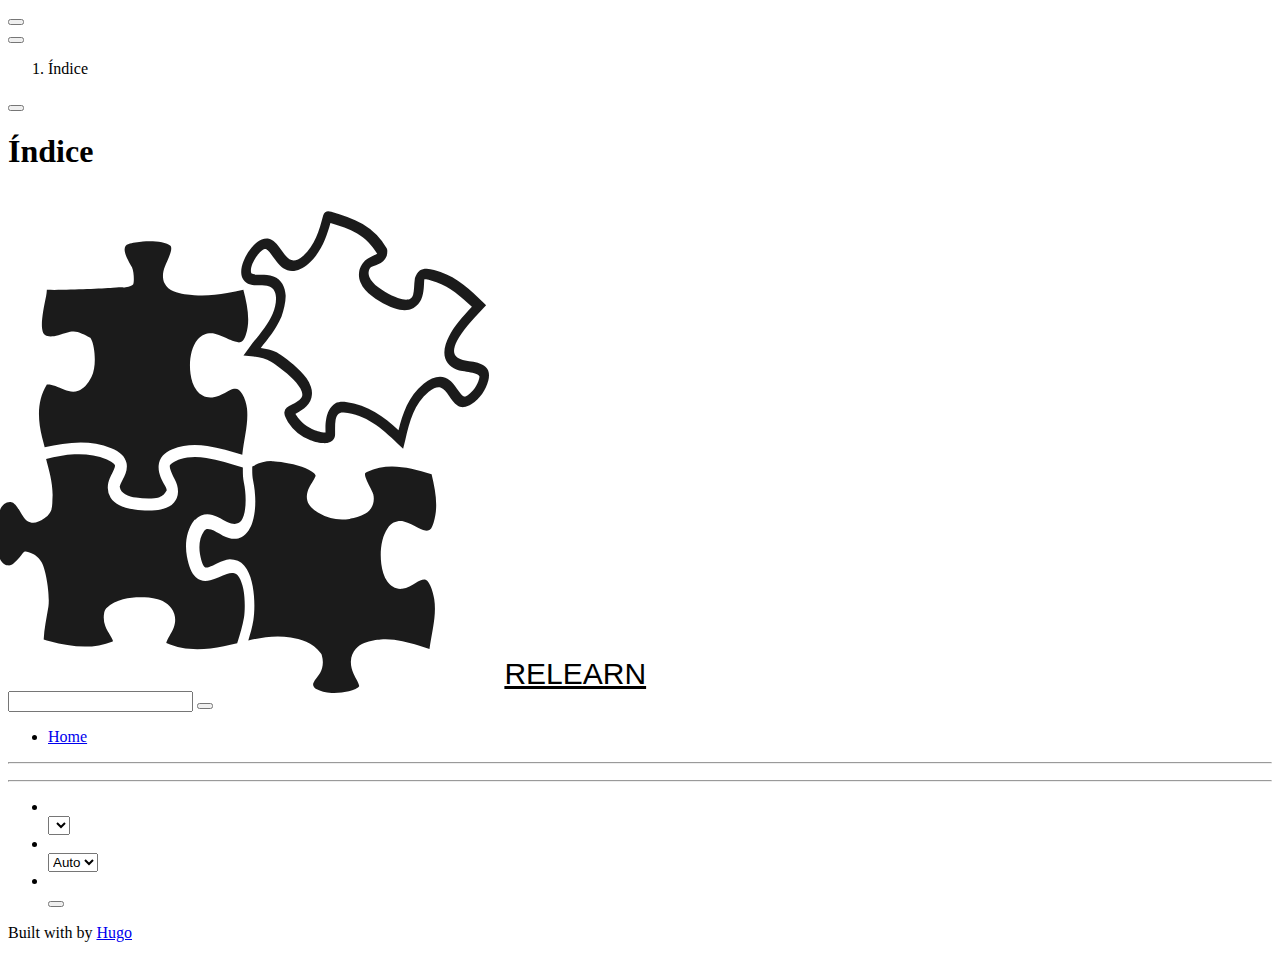
==== public/index.html @ 803da107 "eliminado relearn" ====
<!DOCTYPE html>
<html lang="en-us" dir="ltr" itemscope itemtype="http://schema.org/Article">
  <head><script src="/livereload.js?mindelay=10&amp;v=2&amp;port=1313&amp;path=livereload" data-no-instant defer></script>
    <meta charset="utf-8">
    <meta name="viewport" content="height=device-height, width=device-width, initial-scale=1.0, minimum-scale=1.0">
    <meta name="generator" content="Hugo 0.135.0">
    <meta name="generator" content="Relearn 6.4.0+tip">
    <meta name="description" content="">
    <meta name="author" content="">
    <meta name="twitter:card" content="summary">
    <meta name="twitter:title" content="Índice :: Mi Sitio en Hugo">
    <meta property="og:url" content="http://localhost:1313/index.html">
    <meta property="og:site_name" content="Mi Sitio en Hugo">
    <meta property="og:title" content="Índice :: Mi Sitio en Hugo">
    <meta property="og:locale" content="en_us">
    <meta property="og:type" content="website">
    <meta itemprop="name" content="Índice :: Mi Sitio en Hugo">
    <meta itemprop="datePublished" content="2024-10-03T16:56:03+02:00">
    <meta itemprop="dateModified" content="2024-10-03T16:56:03+02:00">
    <title>Índice :: Mi Sitio en Hugo</title>
    <link href="/index.xml" rel="alternate" type="application/rss+xml" title="Índice :: Mi Sitio en Hugo">
    <link href="/css/fontawesome-all.min.css?1728413539" rel="stylesheet" media="print" onload="this.media='all';this.onload=null;"><noscript><link href="/css/fontawesome-all.min.css?1728413539" rel="stylesheet"></noscript>
    <link href="/css/nucleus.css?1728413539" rel="stylesheet">
    <link href="/css/auto-complete.css?1728413539" rel="stylesheet" media="print" onload="this.media='all';this.onload=null;"><noscript><link href="/css/auto-complete.css?1728413539" rel="stylesheet"></noscript>
    <link href="/css/perfect-scrollbar.min.css?1728413539" rel="stylesheet">
    <link href="/css/fonts.css?1728413539" rel="stylesheet" media="print" onload="this.media='all';this.onload=null;"><noscript><link href="/css/fonts.css?1728413539" rel="stylesheet"></noscript>
    <link href="/css/theme.css?1728413539" rel="stylesheet">
    <link href="/css/theme-auto.css?1728413539" rel="stylesheet" id="R-variant-style">
    <link href="/css/chroma-auto.css?1728413539" rel="stylesheet" id="R-variant-chroma-style">
    <link href="/css/variant.css?1728413539" rel="stylesheet">
    <link href="/css/print.css?1728413539" rel="stylesheet" media="print">
    <script src="/js/variant.js?1728413539"></script>
    <script>
      window.relearn = window.relearn || {};
      window.relearn.relBasePath='.';
      window.relearn.relBaseUri='.';
      window.relearn.absBaseUri='http:\/\/localhost:1313';
      window.relearn.disableAnchorCopy=false;
      window.relearn.disableAnchorScrolling=false;
      // variant stuff
      window.variants && variants.init( [ 'auto' ] );
      // translations
      window.T_Copy_to_clipboard = ``;
      window.T_Copied_to_clipboard = ``;
      window.T_Copy_link_to_clipboard = ``;
      window.T_Link_copied_to_clipboard = ``;
      window.T_Reset_view = ``;
      window.T_View_reset = ``;
      window.T_No_results_found = ``;
      window.T_N_results_found = ``;
    </script>
  </head>
  <body class="mobile-support html" data-url="/index.html">
    <div id="R-body" class="default-animation">
      <div id="R-body-overlay"></div>
      <nav id="R-topbar">
        <div class="topbar-wrapper">
          <div class="topbar-sidebar-divider"></div>
          <div class="topbar-area topbar-area-start" data-area="start">
            <div class="topbar-button topbar-button-sidebar" data-content-empty="disable" data-width-s="show" data-width-m="hide" data-width-l="hide"><button class="topbar-control" onclick="toggleNav()" type="button" title="(CTRL&#43;ALT&#43;n)"><i class="fa-fw fas fa-bars"></i></button>
            </div>
            <div class="topbar-button topbar-button-toc" data-content-empty="hide" data-width-s="show" data-width-m="show" data-width-l="show"><button class="topbar-control" onclick="toggleTopbarFlyout(this)" type="button" title="(CTRL&#43;ALT&#43;t)"><i class="fa-fw fas fa-list-alt"></i></button>
              <div class="topbar-content">
                <div class="topbar-content-wrapper"> 
                </div>
              </div>
            </div>
          </div>
          <ol class="topbar-breadcrumbs breadcrumbs highlightable" itemscope itemtype="http://schema.org/BreadcrumbList"><li
            itemscope itemtype="https://schema.org/ListItem" itemprop="itemListElement"><span itemprop="name">Índice</span><meta itemprop="position" content="1"></li>
          </ol>
          <div class="topbar-area topbar-area-end" data-area="end">
            <div class="topbar-button topbar-button-prev" data-content-empty="disable" data-width-s="show" data-width-m="show" data-width-l="show"><span class="topbar-control"><i class="fa-fw fas fa-chevron-left"></i></span>
            </div>
            <div class="topbar-button topbar-button-next" data-content-empty="disable" data-width-s="show" data-width-m="show" data-width-l="show"><span class="topbar-control"><i class="fa-fw fas fa-chevron-right"></i></span>
            </div>
            <div class="topbar-button topbar-button-more" data-content-empty="hide" data-width-s="show" data-width-m="show" data-width-l="show"><button class="topbar-control" onclick="toggleTopbarFlyout(this)" type="button" title=""><i class="fa-fw fas fa-ellipsis-v"></i></button>
              <div class="topbar-content">
                <div class="topbar-content-wrapper">
                  <div class="topbar-area topbar-area-more" data-area="more">
                  </div>
                </div>
              </div>
            </div>
          </div>
        </div>
      </nav>
      <div id="R-main-overlay"></div>
      <main id="R-body-inner" class="highlightable home" tabindex="-1">
        <div class="flex-block-wrapper">
          <article class="home">
            <header class="headline">
            </header>

<h1 id="índice">Índice</h1>


            <footer class="footline">
            </footer>
          </article>
        </div>
      </main>
    </div>
    <aside id="R-sidebar" class="default-animation">
      <div id="R-header-topbar" class="default-animation"></div>
      <div id="R-header-wrapper" class="default-animation">
        <div id="R-header" class="default-animation">
          <style>
            #R-logo svg,
            #R-logo svg * {
              color: #282828;
              color: var(--MENU-SECTIONS-BG-color);
              fill: #282828 !important;
              fill: var(--MENU-SECTIONS-BG-color) !important;
              opacity: .945;
            }
            a#R-logo {
              color: #282828;
              color: var(--MENU-SECTIONS-BG-color);
              font-family: 'Work Sans', 'Helvetica', 'Tahoma', 'Geneva', 'Arial', sans-serif;
              font-size: 1.875rem;
              font-weight: 300;
              margin-top: -.8125rem;
              max-width: 60%;
              text-transform: uppercase;
              width: 14.125rem;
              white-space: nowrap;
            }
            a#R-logo:hover {
              color: #282828;
              color: var(--MENU-SECTIONS-BG-color);
            }
            #R-logo svg {
              margin-bottom: -1.25rem;
              margin-inline-start: -1.47rem;
              margin-inline-end: .5rem;
              width: 40.5%;
            }
            @media only all and (max-width: 59.999rem) {
              a#R-logo {
                font-size: 1.5625rem;
                margin-top: -.1875rem;
              }
              #R-logo svg {
                margin-bottom: -.75rem;
                margin-inline-start: -1.47rem;
                margin-inline-end: .5rem;
              }
            }
          </style>
          <a id="R-logo" href="/index.html">
            <svg xmlns="http://www.w3.org/2000/svg" viewBox="0 0 64.044 64.044">
              <path d="M46.103 136.34c-.642-.394-1.222-2.242-1.98-2.358-.76-.117-1.353.506-1.618 1.519-.266 1.012-.446 4.188.173 5.538.213.435.482.787 1.03.845.547.057.967-.504 1.45-1.027.482-.523.437-.9 1.142-.612.705.289 1.051.4 1.586 1.229.535.828 1.085 4.043.868 5.598-.241 1.458-.531 2.8-.59 4.088.26.075.517.148.772.217 2.68.724 5.373 1.037 7.873.02.001-.028.01-.105.008-.11-.048-.165-.18-.41-.36-.698-.18-.29-.414-.645-.586-1.114a3.212 3.212 0 0 1-.125-1.735c.056-.21.153-.342.249-.475 1.237-1.193 2.932-1.373 4.244-1.384.557-.004 1.389.016 2.198.255.809.239 1.706.724 2.068 1.843.187.578.114 1.17-.043 1.623-.153.438-.369.783-.545 1.091-.178.31-.329.6-.401.821-.007.02-.003.071-.005.094 2.256 1.008 4.716.91 7.189.398.55-.114 1.11-.247 1.673-.377.344-1.085.678-2.145.852-3.208.124-.752.158-2.311-.078-3.538-.118-.613-.306-1.15-.52-1.489-.221-.349-.413-.501-.747-.538-.243-.027-.51.013-.796.098-.67.223-1.33.606-1.966.76l-.008.002-.109.032c-.556.152-1.233.158-1.797-.36-.556-.51-.89-1.367-1.117-2.596-.283-1.528-.075-3.279.89-4.518l.071-.09h.07c.65-.71 1.485-.802 2.16-.599.706.213 1.333.629 1.772.84.736.354 1.185.319 1.475.171.291-.148.5-.439.668-.955.332-1.017.301-2.819.022-4.106-.148-.684-.13-1.292-.13-1.883-1.558-.463-3.067-.982-4.574-1.208-1.128-.169-2.263-.173-3.298.164-.13.046-.256.095-.38.15-.373.164-.633.342-.805.52-.077.098-.081.105-.087.21-.004.068.031.289.13.571.1.282.256.634.467 1.03.279.524.448 1.063.431 1.618a2.12 2.12 0 0 1-.499 1.309 1.757 1.757 0 0 1-.62.51h-.002c-.515.291-1.107.404-1.723.464-.86.083-1.787.026-2.598-.097-.806-.123-1.47-.28-1.948-.555-.444-.256-.79-.547-1.037-.925a2.273 2.273 0 0 1-.356-1.301c.029-.837.403-1.437.625-1.897.111-.23.191-.433.236-.583.045-.15.044-.25.046-.24-.005-.029-.127-.355-1.015-.741-1.138-.495-2.322-.673-3.533-.668h-.015a9.711 9.711 0 0 0-.521.016h-.002c-1.163.057-2.35.308-3.541.569.383 1.531.79 2.753.818 4.502-.096 1.297.158 2.114-1.03 2.935-.85.588-1.508.729-2.15.335" style="fill:#282828;fill-opacity:1;stroke:none;stroke-width:1.03763;stroke-miterlimit:4;stroke-dasharray:none;stroke-opacity:1" transform="translate(-40.698 -95.175)"/>
              <path d="M61.472 101.34v.002c-.3-.003-.603.01-.894.04-.544.055-1.39.165-1.778.306-1.238.364.13 2.344.41 2.913.28.569.285 2.03.14 2.134-.144.103-.375.261-.934.345-.56.084.03-.037-1.589.086-1.62.122-5.506.29-8.265.248-.022.26-.036.521-.097.808-.309 1.442-.63 3.163-.494 4.074.071.473.168.65.414.8.23.14.737.235 1.62-.004.834-.227 1.3-.442 1.887-.456.595-.016 1.555.472 1.965.717.411.245-.03-.008.002 0s.128.05.176.102c.049.053-.276-.523.104.199.379.721.72 3.256.002 4.68-.46.913-1.01 1.49-1.64 1.711-.63.22-1.229.067-1.734-.135-.881-.353-1.584-.7-2.205-.647-1.199 1.94-1.186 4.17-.6 6.602.097.397.212.814.327 1.23 2.68-.556 5.542-1.016 8.337.132 1.064.437 1.73 1.015 1.902 1.857.169.831-.193 1.508-.438 1.986-.122.238-.23.46-.307.642-.07.164-.096.28-.104.324.069.429.309.723.686.945.385.227.89.355 1.35.423.723.104 1.567.152 2.287.086.693-.064 1.032-.338 1.241-.544a2.447 2.447 0 0 0 .303-.437.175.175 0 0 0 .013-.035c-.004-.066-.037-.246-.195-.527-.46-.816-.87-1.595-.817-2.51.028-.476.218-.938.529-1.288.304-.343.698-.586 1.186-.79 1.442-.606 2.96-.609 4.372-.409 1.525.216 2.963.679 4.378 1.083.226-2.09.784-3.9.592-5.77-.058-.565-.287-1.333-.598-1.827-.32-.508-.59-.717-1.036-.642-.648.11-1.472.935-2.707 1.078-.791.092-1.494-.267-1.95-.86-.45-.583-.678-1.335-.78-2.101-.202-1.525.031-3.229.89-4.27.615-.747 1.45-.887 2.15-.74.687.145 1.307.492 1.857.745v-.002c.546.252 1.033.388 1.281.344a.547.547 0 0 0 .353-.188c.113-.124.242-.35.384-.75.604-1.712.206-3.68-.303-5.654-.667.145-1.336.293-2.018.413-1.341.236-2.73.392-4.136.273-.656-.055-1.695-.085-2.58-.476-.442-.195-.903-.514-1.157-1.093-.259-.591-.205-1.313.08-2.014.223-.64 1.082-2.178.692-2.585-.391-.407-1.651-.56-2.554-.571z" style="fill:#282828;fill-opacity:1;stroke:none;stroke-width:.992837;stroke-miterlimit:4;stroke-dasharray:none;stroke-opacity:1" transform="translate(-40.698 -95.175)"/>
              <path d="M83.128 98.116c-.484 1.875-1.057 3.757-2.486 5.033-.638.57-1.13.666-1.483.548-.401-.134-.715-.506-1.058-.973-.338-.461-.655-.97-1.076-1.332-.192-.165-.404-.315-.683-.38-.279-.066-.599-.02-.9.102-.489.196-.89.58-1.28 1.047a6.1 6.1 0 0 0-.985 1.632c-.234.591-.356 1.174-.277 1.713.072.487.392.977.905 1.185.463.187.926.156 1.36.154.433 0 .843.01 1.242.147.55.189.79.736.822 1.368.034.66-.145 1.412-.393 1.988l-.008.021c-.74 1.705-1.946 2.893-3.004 4.349l-.664.915.979.099c.924.092 1.788.26 2.468.675.46.281 1.806 1.205 2.794 2.222.497.513.888 1.031 1.047 1.502.078.231.095.422.05.6a.93.93 0 0 1-.345.474c-.301.223-.606.395-.864.532l-.354.186c-.107.058-.189.087-.345.228a.637.637 0 0 1 .062-.045l-.064.041-.209.236-.103.343s.003.126.007.152c.003.017.003.007.004.015v.002c.016.195.061.307.133.476a4.1 4.1 0 0 0 .32.596 5.7 5.7 0 0 0 2.8 2.258c.284.108.908.321 1.548.36.33.02.59.015.912-.13h.002c.08-.037.228-.095.382-.281.153-.186.19-.355.212-.445l.019-.075.003-.078c.023-.585-.037-1.296.072-1.899.153-.657.435-.956 1.009-.909 2.771.239 4.74 1.955 6.693 3.83l.742.714.279-1.155c.55-2.29 1.093-4.464 2.928-5.977.692-.57 1.184-.642 1.527-.509.39.151.676.536.996.995.319.458.605.926 1.07 1.212.194.119.464.232.784.209.32-.024.638-.163.988-.384 1.022-.645 1.778-1.756 2.086-2.942.136-.522.102-.991-.046-1.301-.158-.334-.433-.553-.754-.707-.653-.314-1.468-.373-2.094-.486-.825-.15-1.22-.475-1.345-.878-.13-.417 0-.953.335-1.61.6-1.173 1.887-2.602 3.13-3.911l.498-.526-.449-.432c-1.545-1.49-3.163-3.01-5.252-3.715h-.002c-.473-.16-1.097-.413-1.73-.424h-.003c-.311-.004-.596.04-.883.24v.002c-.22.155-.483.537-.583.937l-.008.036-.006.038c-.116.773-.06 1.467-.217 1.995-.063.212-.198.418-.359.507-.202.111-.492.153-.976.072-.582-.097-1.978-.69-3.021-1.503-.523-.407-.934-.85-1.117-1.3a1.153 1.153 0 0 1-.083-.63c.03-.184.1-.477.308-.593.21-.116.941-.32 1.377-.642h.002c.192-.141.403-.367.518-.64.114-.275.127-.526.123-.774-.006-.142-.036-.192-.08-.3a8.417 8.417 0 0 0-3-3.027c-1.226-.725-2.585-1.135-3.927-1.539-.434-.12-.844-.111-1.02.466zm.912.947c1.186.364 2.357.718 3.345 1.303 1.035.612 1.864 1.488 2.507 2.528-.514.263-1.095.5-1.44.79-.345.29-.729.914-.815 1.434-.084.509 0 .968.155 1.347.301.74.85 1.276 1.44 1.735 1.18.92 2.554 1.545 3.47 1.698.604.1 1.186.088 1.739-.216.594-.327.935-.911 1.088-1.427.264-.884.193-1.664.262-2.17h.1c.3.006.926.206 1.417.371 1.646.554 3.044 1.773 4.431 3.089-1.102 1.174-2.222 2.423-2.888 3.73-.42.823-.73 1.789-.453 2.687.283.913 1.1 1.415 2.138 1.603.691.126 1.472.226 1.84.403.19.091.258.182.278.223.03.064.058.075-.023.387-.21.804-.761 1.598-1.413 2.01-.247.155-.365.183-.407.187-.042.003-.061.002-.172-.066-.144-.088-.455-.473-.772-.929-.317-.454-.714-1.07-1.452-1.356-.783-.304-1.776-.022-2.713.75-1.942 1.6-2.626 3.764-3.146 5.8-1.802-1.676-3.772-3.138-6.589-3.517h-.002c-.346-.095-1.013-.031-1.293.143-.735.501-1.005 1.132-1.168 2.007-.125.69-.082 1.216-.074 1.659-.055.006-.046.01-.104.006-.42-.026-1.035-.215-1.244-.295-.947-.361-1.774-1.006-2.314-1.857-.054-.085-.072-.132-.109-.2l.027-.016c.284-.15.656-.36 1.045-.648.44-.327.789-.798.93-1.35a2.4 2.4 0 0 0-.068-1.379c-.254-.751-.753-1.353-1.295-1.911-1.09-1.124-2.452-2.049-2.99-2.378-.609-.372-1.303-.44-1.981-.56.875-1.094 1.878-2.251 2.596-3.921.294-.823.543-1.907.513-2.658-.049-.97-.489-2.013-1.52-2.367-.579-.2-1.131-.204-1.58-.203-.45.002-.786-.006-.97-.08h-.002c-.264-.107-.236-.108-.268-.33-.025-.17.021-.553.183-.962a4.67 4.67 0 0 1 .725-1.192c.29-.348.617-.59.705-.626.142-.057.176-.05.22-.04.045.011.127.052.263.17.235.201.56.671.92 1.161.354.484.791 1.08 1.543 1.33.8.267 1.784-.052 2.671-.846 1.594-1.424 2.235-3.317 2.714-5.051zm11.705 7.023c-.02.014.042-.002.042 0l-.008.035c.05-.2-.028-.04-.034-.035zM79.472 122.45a.198.198 0 0 1 .005.023v.014c-.002-.01-.003-.03-.005-.037zm-.29.732-.006.01-.044.027c.016-.01.033-.024.05-.036z" style="color:#000;fill:#282828;stroke-width:1.02352;-inkscape-stroke:none" transform="translate(-40.698 -95.175)"/>
              <path d="M76.694 128.845c-.85-.012-1.668.253-2.434.67-.01.592-.015 1.17.109 1.772.323 1.573.422 3.553-.07 5.147-.247.804-.684 1.535-1.347 1.891-.663.356-1.467.296-2.362-.159-.522-.266-1.059-.62-1.487-.757-.223-.072-.392-.096-.522-.069-.13.027-.232.094-.362.27-.53.719-.681 1.823-.497 2.876.177 1.012.418 1.438.543 1.56.143.137.26.154.604.055.548-.158 1.523-.857 2.573-.972l.02-.002.5.058c.686.081 1.247.562 1.622 1.19.372.62.591 1.37.73 2.136.279 1.532.25 3.16.083 4.232-.14.91-.394 1.72-.632 2.53 1.719-.385 3.485-.692 5.307-.36 1.174.214 2.749.574 3.762 1.977l.088.122.046.159c.162.551.16 1.114.024 1.578-.13.45-.348.772-.533 1.023-.181.246-.336.444-.437.606-.102.16-.141.275-.145.336-.01.17 0 .197.07.315.057.1.186.242.39.366.408.246 1.106.414 1.843.45a7.842 7.842 0 0 0 2.174-.21 4.28 4.28 0 0 0 .822-.296c.218-.106.385-.242.377-.233l.029-.031c.025-.035.05-.072.05-.068 0-.004 0-.017-.003-.05a2.733 2.733 0 0 0-.21-.579c-.26-.548-.839-1.333-.822-2.46.01-.657.27-1.21.598-1.576.32-.357.696-.575 1.074-.736.759-.323 1.57-.418 2.054-.458 1.653-.136 3.252.296 4.755.765.457.142.905.29 1.352.434.325-2.258.902-4.247.598-6.217-.071-.46-.25-1.169-.486-1.684-.238-.518-.495-.762-.675-.779-.351-.032-.716.14-1.174.418-.457.277-1.005.665-1.695.742-.745.082-1.406-.291-1.84-.908-.428-.608-.653-1.394-.754-2.196-.203-1.596.016-3.377.794-4.493.568-.813 1.358-.984 2.024-.835.65.146 1.243.51 1.769.779.524.267.99.413 1.237.365a.527.527 0 0 0 .346-.2c.11-.132.235-.373.37-.798.612-1.918.27-3.894-.246-6.054-2.815-.851-5.49-1.534-8.089-.267a.727.727 0 0 0-.223.148c-.024.028-.018.021-.026.056.001-.003-.01.178.07.44.162.522.611 1.29.911 1.978l.004.009.029.063.024.084V133c.162.635.016 1.297-.274 1.727-.272.404-.618.636-.952.81-.675.353-1.399.484-1.724.533a5.888 5.888 0 0 1-3.973-.795c-.512-.311-.876-.594-1.133-1.02-.282-.466-.318-1.084-.172-1.557.252-.814.715-1.266.971-1.89a.663.663 0 0 0 .047-.14c.001-.013 0-.006-.007-.037a.761.761 0 0 0-.184-.268c-.264-.267-.865-.595-1.54-.826-1.356-.462-3.07-.659-3.583-.686-.062-.002-.121-.006-.178-.006z" style="fill:#282828;fill-opacity:1;stroke:none;stroke-width:.991342;stroke-miterlimit:4;stroke-dasharray:none;stroke-opacity:1" transform="translate(-40.698 -95.175)"/>
            </svg>Relearn
          </a>
        </div>

        <search>
          <div class="searchbox default-animation">
            <i class="fas fa-search" title=" (CTRL+ALT+f)"></i>
            <label class="a11y-only" for="R-search-by"></label>
            <input data-search-input id="R-search-by" name="search-by" class="search-by" type="search" placeholder="">
            <button class="search-clear" type="button" data-search-clear="" title=""><i class="fas fa-times" title=""></i></button>
          </div>
        </search>
        <script>
          var contentLangs=[];
        </script>
        <script src="/js/auto-complete.js?1728413539" defer></script>
        <script src="/js/lunr/lunr.min.js?1728413539" defer></script>
        <script src="/js/lunr/lunr.stemmer.support.min.js?1728413539" defer></script>
        <script src="/js/lunr/lunr.multi.min.js?1728413539" defer></script>
        <script src="/js/search.js?1728413539" defer></script>
      </div>
      <div id="R-homelinks" class="default-animation homelinks">
        <ul>
          <li><a class="padding" href="/index.html"><i class="fa-fw fas fa-home"></i> Home</a></li>
        </ul>
        <hr class="padding">
      </div>
      <div id="R-content-wrapper" class="highlightable">
        <div id="R-topics">
          <ul class="enlarge morespace collapsible-menu">
          </ul>
        </div>
        <div class="padding footermargin footerLangSwitch footerVariantSwitch footerVisitedLinks footerFooter showFooter"></div>
        <div id="R-menu-footer">
          <hr class="padding default-animation footerLangSwitch footerVariantSwitch footerVisitedLinks footerFooter showFooter">
          <div id="R-prefooter" class="footerLangSwitch footerVariantSwitch footerVisitedLinks">
            <ul>
              <li id="R-select-language-container" class="footerLangSwitch">
                <div class="padding menu-control">
                  <i class="fa-fw fas fa-language"></i>
                  <span>&nbsp;</span>
                  <div class="control-style">
                    <label class="a11y-only" for="R-select-language"></label>
                    <select id="R-select-language" onchange="location = this.querySelector( this.value ).dataset.url;">
                      <option id="R-select-language-en" value="#R-select-language-en" data-url="/index.html" lang="en-us" selected></option>
                    </select>
                  </div>
                  <div class="clear"></div>
                </div>
              </li>
              <li id="R-select-variant-container" class="footerVariantSwitch">
                <div class="padding menu-control">
                  <i class="fa-fw fas fa-paint-brush"></i>
                  <span>&nbsp;</span>
                  <div class="control-style">
                    <label class="a11y-only" for="R-select-variant"></label>
                    <select id="R-select-variant" onchange="window.variants && variants.changeVariant( this.value );">
                      <option id="R-select-variant-auto" value="auto" selected>Auto</option>
                    </select>
                  </div>
                  <div class="clear"></div>
                </div>
                <script>window.variants && variants.markSelectedVariant();</script>
              </li>
              <li class="footerVisitedLinks">
                <div class="padding menu-control">
                  <i class="fa-fw fas fa-history"></i>
                  <span>&nbsp;</span>
                  <div class="control-style">
                    <button onclick="clearHistory();"></button>
                  </div>
                  <div class="clear"></div>
                </div>
              </li>
            </ul>
          </div>
          <div id="R-footer" class="footerFooter showFooter">
	    <p>Built with <a href="https://github.com/McShelby/hugo-theme-relearn" title="love"><i class="fas fa-heart"></i></a> by <a href="https://gohugo.io/">Hugo</a></p>
          </div>
        </div>
      </div>
    </aside>
    <script src="/js/clipboard.min.js?1728413539" defer></script>
    <script src="/js/perfect-scrollbar.min.js?1728413539" defer></script>
    <script src="/js/theme.js?1728413539" defer></script>
  </body>
</html>
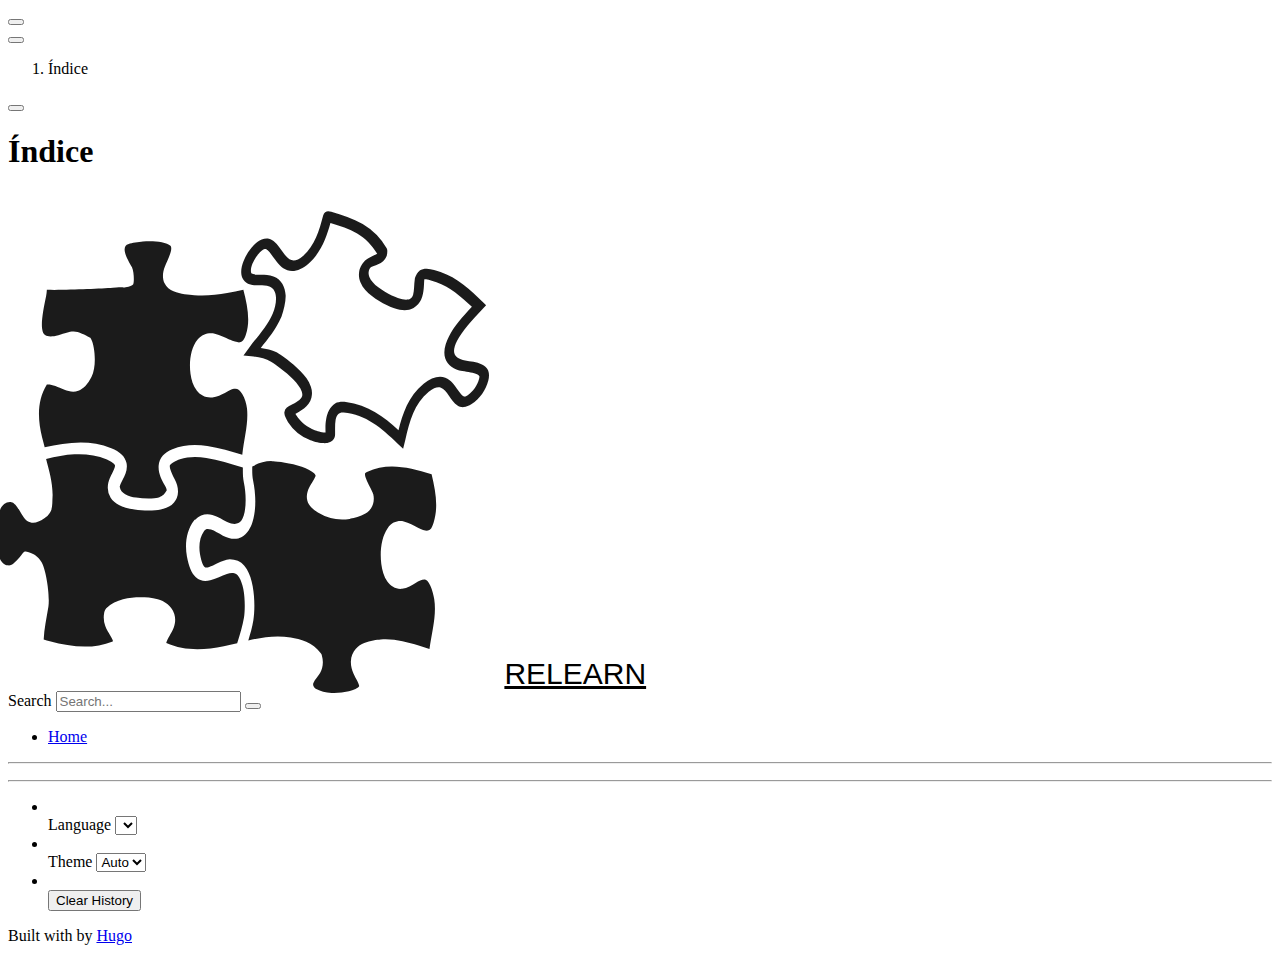
==== commit b051e0a4: "primer commit denuevo" ====
--- a/public/index.html
+++ b/public/index.html
@@ -19,17 +19,17 @@
     <meta itemprop="dateModified" content="2024-10-03T16:56:03+02:00">
     <title>Índice :: Mi Sitio en Hugo</title>
     <link href="/index.xml" rel="alternate" type="application/rss+xml" title="Índice :: Mi Sitio en Hugo">
-    <link href="/css/fontawesome-all.min.css?1728413539" rel="stylesheet" media="print" onload="this.media='all';this.onload=null;"><noscript><link href="/css/fontawesome-all.min.css?1728413539" rel="stylesheet"></noscript>
-    <link href="/css/nucleus.css?1728413539" rel="stylesheet">
-    <link href="/css/auto-complete.css?1728413539" rel="stylesheet" media="print" onload="this.media='all';this.onload=null;"><noscript><link href="/css/auto-complete.css?1728413539" rel="stylesheet"></noscript>
-    <link href="/css/perfect-scrollbar.min.css?1728413539" rel="stylesheet">
-    <link href="/css/fonts.css?1728413539" rel="stylesheet" media="print" onload="this.media='all';this.onload=null;"><noscript><link href="/css/fonts.css?1728413539" rel="stylesheet"></noscript>
-    <link href="/css/theme.css?1728413539" rel="stylesheet">
-    <link href="/css/theme-auto.css?1728413539" rel="stylesheet" id="R-variant-style">
-    <link href="/css/chroma-auto.css?1728413539" rel="stylesheet" id="R-variant-chroma-style">
-    <link href="/css/variant.css?1728413539" rel="stylesheet">
-    <link href="/css/print.css?1728413539" rel="stylesheet" media="print">
-    <script src="/js/variant.js?1728413539"></script>
+    <link href="/css/fontawesome-all.min.css?1728483091" rel="stylesheet" media="print" onload="this.media='all';this.onload=null;"><noscript><link href="/css/fontawesome-all.min.css?1728483091" rel="stylesheet"></noscript>
+    <link href="/css/nucleus.css?1728483091" rel="stylesheet">
+    <link href="/css/auto-complete.css?1728483091" rel="stylesheet" media="print" onload="this.media='all';this.onload=null;"><noscript><link href="/css/auto-complete.css?1728483091" rel="stylesheet"></noscript>
+    <link href="/css/perfect-scrollbar.min.css?1728483091" rel="stylesheet">
+    <link href="/css/fonts.css?1728483091" rel="stylesheet" media="print" onload="this.media='all';this.onload=null;"><noscript><link href="/css/fonts.css?1728483091" rel="stylesheet"></noscript>
+    <link href="/css/theme.css?1728483091" rel="stylesheet">
+    <link href="/css/theme-auto.css?1728483091" rel="stylesheet" id="R-variant-style">
+    <link href="/css/chroma-auto.css?1728483091" rel="stylesheet" id="R-variant-chroma-style">
+    <link href="/css/variant.css?1728483091" rel="stylesheet">
+    <link href="/css/print.css?1728483091" rel="stylesheet" media="print">
+    <script src="/js/variant.js?1728483091"></script>
     <script>
       window.relearn = window.relearn || {};
       window.relearn.relBasePath='.';
@@ -40,14 +40,14 @@
       // variant stuff
       window.variants && variants.init( [ 'auto' ] );
       // translations
-      window.T_Copy_to_clipboard = ``;
-      window.T_Copied_to_clipboard = ``;
-      window.T_Copy_link_to_clipboard = ``;
-      window.T_Link_copied_to_clipboard = ``;
-      window.T_Reset_view = ``;
-      window.T_View_reset = ``;
-      window.T_No_results_found = ``;
-      window.T_N_results_found = ``;
+      window.T_Copy_to_clipboard = `Copy to clipboard`;
+      window.T_Copied_to_clipboard = `Copied to clipboard!`;
+      window.T_Copy_link_to_clipboard = `Copy link to clipboard`;
+      window.T_Link_copied_to_clipboard = `Copied link to clipboard!`;
+      window.T_Reset_view = `Reset view`;
+      window.T_View_reset = `View reset!`;
+      window.T_No_results_found = `No results found for "{0}"`;
+      window.T_N_results_found = `{1} results found for "{0}"`;
     </script>
   </head>
   <body class="mobile-support html" data-url="/index.html">
@@ -57,9 +57,9 @@
         <div class="topbar-wrapper">
           <div class="topbar-sidebar-divider"></div>
           <div class="topbar-area topbar-area-start" data-area="start">
-            <div class="topbar-button topbar-button-sidebar" data-content-empty="disable" data-width-s="show" data-width-m="hide" data-width-l="hide"><button class="topbar-control" onclick="toggleNav()" type="button" title="(CTRL&#43;ALT&#43;n)"><i class="fa-fw fas fa-bars"></i></button>
-            </div>
-            <div class="topbar-button topbar-button-toc" data-content-empty="hide" data-width-s="show" data-width-m="show" data-width-l="show"><button class="topbar-control" onclick="toggleTopbarFlyout(this)" type="button" title="(CTRL&#43;ALT&#43;t)"><i class="fa-fw fas fa-list-alt"></i></button>
+            <div class="topbar-button topbar-button-sidebar" data-content-empty="disable" data-width-s="show" data-width-m="hide" data-width-l="hide"><button class="topbar-control" onclick="toggleNav()" type="button" title="Menu (CTRL&#43;ALT&#43;n)"><i class="fa-fw fas fa-bars"></i></button>
+            </div>
+            <div class="topbar-button topbar-button-toc" data-content-empty="hide" data-width-s="show" data-width-m="show" data-width-l="show"><button class="topbar-control" onclick="toggleTopbarFlyout(this)" type="button" title="Table of Contents (CTRL&#43;ALT&#43;t)"><i class="fa-fw fas fa-list-alt"></i></button>
               <div class="topbar-content">
                 <div class="topbar-content-wrapper"> 
                 </div>
@@ -74,7 +74,7 @@
             </div>
             <div class="topbar-button topbar-button-next" data-content-empty="disable" data-width-s="show" data-width-m="show" data-width-l="show"><span class="topbar-control"><i class="fa-fw fas fa-chevron-right"></i></span>
             </div>
-            <div class="topbar-button topbar-button-more" data-content-empty="hide" data-width-s="show" data-width-m="show" data-width-l="show"><button class="topbar-control" onclick="toggleTopbarFlyout(this)" type="button" title=""><i class="fa-fw fas fa-ellipsis-v"></i></button>
+            <div class="topbar-button topbar-button-more" data-content-empty="hide" data-width-s="show" data-width-m="show" data-width-l="show"><button class="topbar-control" onclick="toggleTopbarFlyout(this)" type="button" title="More"><i class="fa-fw fas fa-ellipsis-v"></i></button>
               <div class="topbar-content">
                 <div class="topbar-content-wrapper">
                   <div class="topbar-area topbar-area-more" data-area="more">
@@ -160,20 +160,21 @@
 
         <search>
           <div class="searchbox default-animation">
-            <i class="fas fa-search" title=" (CTRL+ALT+f)"></i>
-            <label class="a11y-only" for="R-search-by"></label>
-            <input data-search-input id="R-search-by" name="search-by" class="search-by" type="search" placeholder="">
-            <button class="search-clear" type="button" data-search-clear="" title=""><i class="fas fa-times" title=""></i></button>
+            <i class="fas fa-search" title="Search (CTRL+ALT+f)"></i>
+            <label class="a11y-only" for="R-search-by">Search</label>
+            <input data-search-input id="R-search-by" name="search-by" class="search-by" type="search" placeholder="Search...">
+            <button class="search-clear" type="button" data-search-clear="" title="Clear search"><i class="fas fa-times" title="Clear search"></i></button>
           </div>
         </search>
         <script>
-          var contentLangs=[];
+          var contentLangs=['en'];
         </script>
-        <script src="/js/auto-complete.js?1728413539" defer></script>
-        <script src="/js/lunr/lunr.min.js?1728413539" defer></script>
-        <script src="/js/lunr/lunr.stemmer.support.min.js?1728413539" defer></script>
-        <script src="/js/lunr/lunr.multi.min.js?1728413539" defer></script>
-        <script src="/js/search.js?1728413539" defer></script>
+        <script src="/js/auto-complete.js?1728483091" defer></script>
+        <script src="/js/lunr/lunr.min.js?1728483091" defer></script>
+        <script src="/js/lunr/lunr.stemmer.support.min.js?1728483091" defer></script>
+        <script src="/js/lunr/lunr.multi.min.js?1728483091" defer></script>
+        <script src="/js/lunr/lunr.en.min.js?1728483091" defer></script>
+        <script src="/js/search.js?1728483091" defer></script>
       </div>
       <div id="R-homelinks" class="default-animation homelinks">
         <ul>
@@ -196,7 +197,7 @@
                   <i class="fa-fw fas fa-language"></i>
                   <span>&nbsp;</span>
                   <div class="control-style">
-                    <label class="a11y-only" for="R-select-language"></label>
+                    <label class="a11y-only" for="R-select-language">Language</label>
                     <select id="R-select-language" onchange="location = this.querySelector( this.value ).dataset.url;">
                       <option id="R-select-language-en" value="#R-select-language-en" data-url="/index.html" lang="en-us" selected></option>
                     </select>
@@ -209,7 +210,7 @@
                   <i class="fa-fw fas fa-paint-brush"></i>
                   <span>&nbsp;</span>
                   <div class="control-style">
-                    <label class="a11y-only" for="R-select-variant"></label>
+                    <label class="a11y-only" for="R-select-variant">Theme</label>
                     <select id="R-select-variant" onchange="window.variants && variants.changeVariant( this.value );">
                       <option id="R-select-variant-auto" value="auto" selected>Auto</option>
                     </select>
@@ -223,7 +224,7 @@
                   <i class="fa-fw fas fa-history"></i>
                   <span>&nbsp;</span>
                   <div class="control-style">
-                    <button onclick="clearHistory();"></button>
+                    <button onclick="clearHistory();">Clear History</button>
                   </div>
                   <div class="clear"></div>
                 </div>
@@ -236,8 +237,8 @@
         </div>
       </div>
     </aside>
-    <script src="/js/clipboard.min.js?1728413539" defer></script>
-    <script src="/js/perfect-scrollbar.min.js?1728413539" defer></script>
-    <script src="/js/theme.js?1728413539" defer></script>
+    <script src="/js/clipboard.min.js?1728483091" defer></script>
+    <script src="/js/perfect-scrollbar.min.js?1728483091" defer></script>
+    <script src="/js/theme.js?1728483091" defer></script>
   </body>
 </html>
